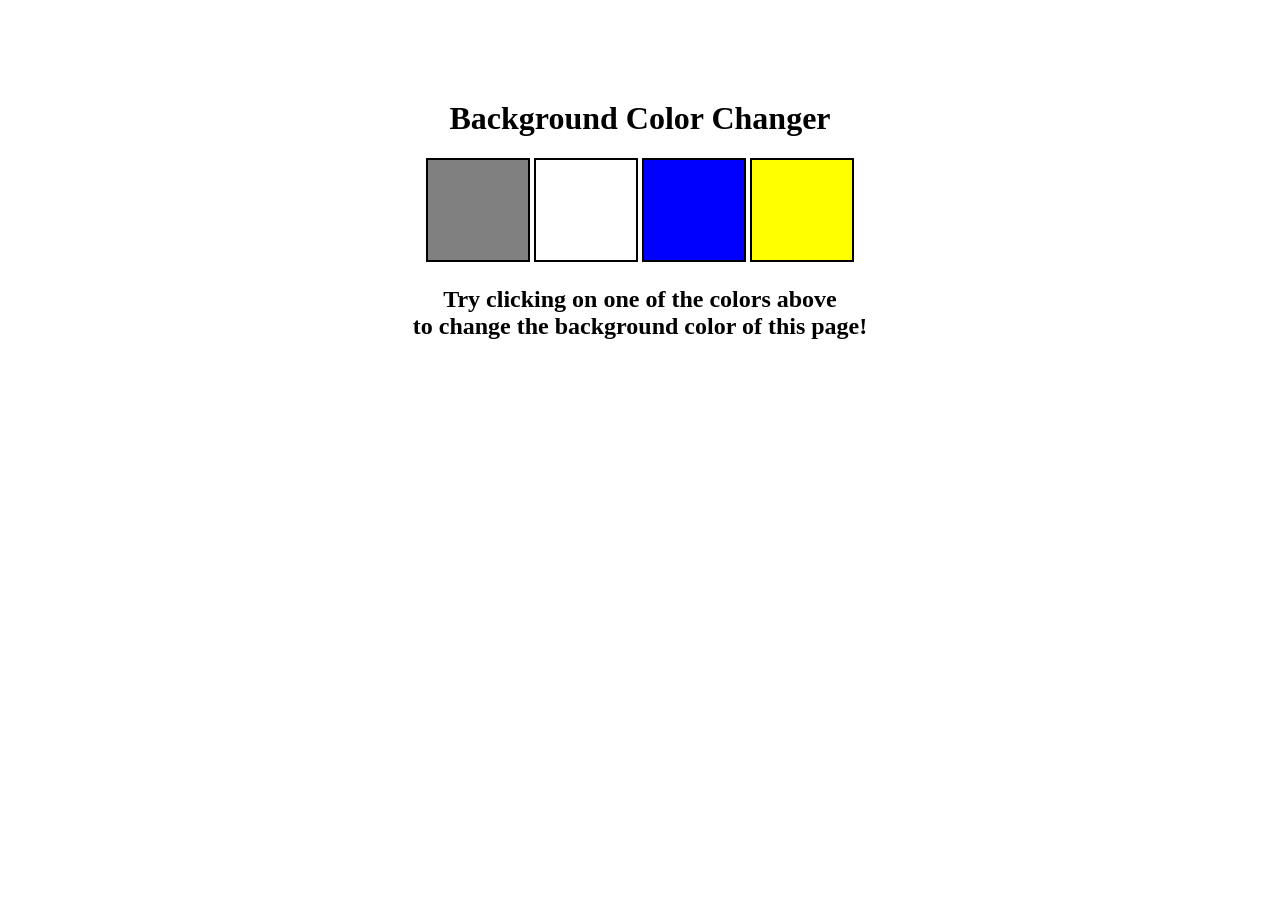
==== index.html @ 604249a1 "initial commit" ====
<!DOCTYPE html>
<html lang="en">

<head>
    <meta charset="UTF-8">
    <meta name="viewport" content="width=device-width, initial-scale=1.0">
    <title>Background Color Changer</title>
    <link rel="stylesheet" href="style.css" />
</head>

<body>
    <div class="canvas">

        <h1>Background Color Changer</h1>
        <span class="button" id="grey"></span>
        <span class="button" id="white"></span>
        <span class="button" id="blue"></span>
        <span class="button" id="yellow"></span>
        <h2>
            Try clicking on one of the colors above
            <span>to change the background color of this page!</span>
        </h2>
    </div>
    <script src="script.js"></script>
</body>

</html>
---- style.css ----
html {
    margin: 0;
}

span {
    display: block;
}

.canvas {
    margin: 100px auto 100px;
    width: 80%;
    text-align: center;
}

.button {
    width: 100px;
    height: 100px;
    border: solid black 2px;
    display: inline-block;
}

#grey {
    background: grey;
}

#white {
    background: white;
}

#blue {
    background: blue;
}

#yellow {
    background: yellow;
}
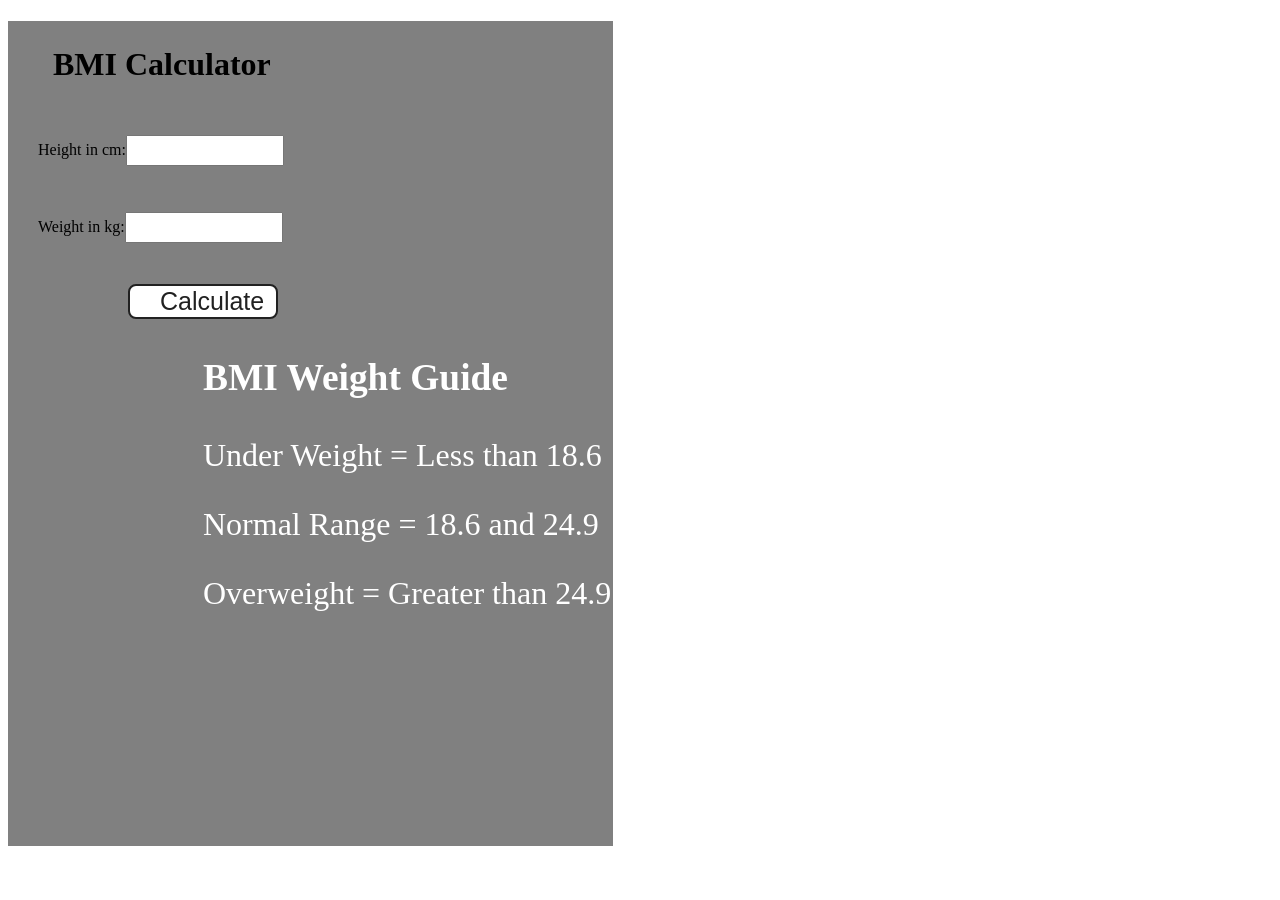
==== commit 169f3207: "initial commit" ====
--- a/index.html
+++ b/index.html
@@ -1,27 +1,27 @@
-<!DOCTYPE html>
+<!doctype html>
 <html lang="en">
-
-<head>
-    <meta charset="UTF-8">
-    <meta name="viewport" content="width=device-width, initial-scale=1.0">
-    <title>Background Color Changer</title>
-    <link rel="stylesheet" href="style.css" />
-</head>
-
-<body>
-    <div class="canvas">
-
-        <h1>Background Color Changer</h1>
-        <span class="button" id="grey"></span>
-        <span class="button" id="white"></span>
-        <span class="button" id="blue"></span>
-        <span class="button" id="yellow"></span>
-        <h2>
-            Try clicking on one of the colors above
-            <span>to change the background color of this page!</span>
-        </h2>
+  <head>
+    <meta charset="UTF-8" />
+    <meta name="viewport" content="width=device-width, initial-scale=1.0" />
+    <title>BMI Calculator</title>
+    <link rel="stylesheet" href="./css/style.css" />
+  </head>
+  <body>
+    <div class="container">
+      <h1>BMI Calculator</h1>
+      <form>
+        <p><label>Height in cm:</label><input type="text" id="height" /></p>
+        <p><label>Weight in kg:</label><input type="text" id="weight" /></p>
+        <button>Calculate</button>
+        <div id="results"</div>
+        <div id="weight-guide">
+          <h3>BMI Weight Guide</h3>
+          <p>Under Weight = Less than 18.6</p>
+          <p>Normal Range = 18.6 and 24.9</p>
+          <p>Overweight = Greater than 24.9</p>
+        </div>
+      </form>
     </div>
-    <script src="script.js"></script>
-</body>
-
-</html>+  </body>
+  <script src = "./js/script.js"></script>
+</html> 
--- a/css/style.css
+++ b/css/style.css
@@ -0,0 +1,43 @@
+.container {
+  width: 575px;
+  height: 825px;
+  background-color: grey;
+  padding-left: 30px;
+}
+#height,
+#weight {
+  width: 150px;
+  height: 25px;
+  margin-top: 30px;
+}
+
+#weight-guide {
+  margin-left: 75px;
+  margin-top: 25px;
+}
+
+#results {
+  font-size: 32px;
+  margin-left: 90px;
+  margin-top: 20px;
+  color: white;
+}
+
+button {
+  width: 150px;
+  height: 35px;
+  margin-left: 90px;
+  margin-top: 25px;
+  background-color: #fff;
+  padding: 1px 30px;
+  border-radius: 8px;
+  color: #212121;
+  text-decoration: none;
+  border: 2px solid #212121;
+  font-size: 25px;
+}
+
+h1 {
+  padding-left: 15px;
+  padding-top: 25px;
+}
